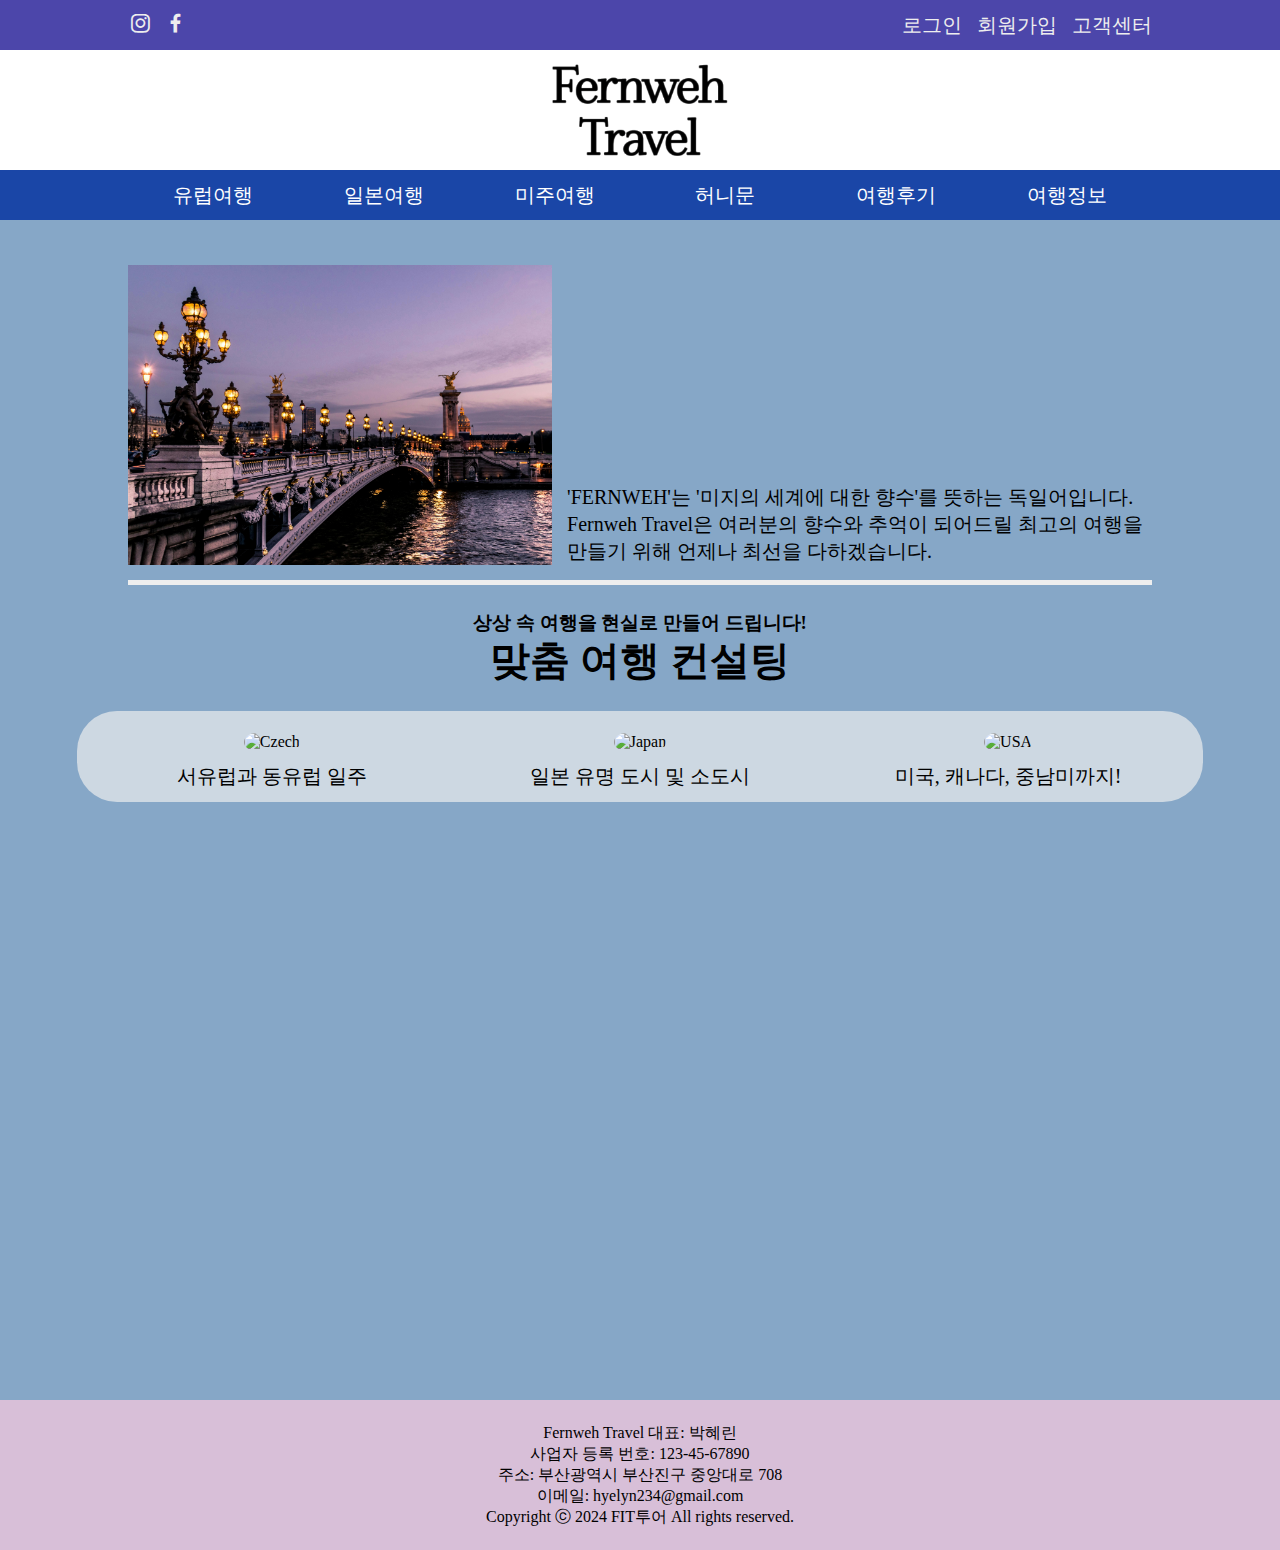
==== index.html @ 5e9db860 "css적용,파일이름변경,로그인html" ====
<!DOCTYPE html>
<html lang="ko">
  <head>
    <meta charset="UTF-8" />
    <meta name="viewport" content="width=device-width, initial-scale=1.0" />
    <title>Travel Main Page</title>
    <link rel="stylesheet" href="style.css" />
    <link href="https://unpkg.com/boxicons@2.1.4/css/boxicons.min.css"
    rel="stylesheet"
  </head>
  <body>
    <div id="container">
      <header>
        <div class="sns">
          <a href="#"><i class="bx bxl-instagram"></i></a>
          <a href="#"><i class="bx bxl-facebook"></i></a>
        </div>
        <nav class="members">
          <a href="Login.html">로그인</a>
          <a href="#">회원가입</a>
          <a href="#">고객센터</a>
        </nav>
      </header>

      <div class="logo">
        <a href="index.html"
          ><img src="img/logo.png" alt="logo" class="logo_png"
        /></a>
      </div>

      <div class="menusection">
        <div class="menuBar">
          <ul class="menu">
            <li class="eu">
              <a href="#">유럽여행</a>
              <ul id="sub">
                <li><a href="#">호텔팩</a></li>
                <li><a href="#">에어텔</a></li>
              </ul>
            </li>
            <li class="jp">
              <a href="#">일본여행</a>
              <ul id="sub">
                <li><a href="#">호텔팩</a></li>
                <li><a href="#">에어텔</a></li>
              </ul>
            </li>
            <li class="am">
              <a href="#">미주여행</a>
              <ul id="sub">
                <li><a href="#">북미</a></li>
                <li><a href="#">중남미</a></li>
                <li><a href="#">하와이</a></li>
              </ul>
            </li>
            <li class="honeymoon">
              <a href="#">허니문</a>
            </li>
            <li class="review"><a href="#">여행후기</a></li>
            <li class="info">
              <a href="#">여행정보</a>
              <ul id="sub">
                <li><a href="#">호텔정보</a></li>
                <li><a href="#">관광정보</a></li>
                <li><a href="#">FAQ</a></li>
              </ul>
            </li>
          </ul>
        </div>
      </div>

      <section class="bonmoon">
        <div class="intro">
          <div class="bannerimg">
            <img src="img/europe.jpg" alt="europe" class="photo" />
          </div>
          <div class="introtext">
            <div class="introduction">
              <p>
                'FERNWEH'는 '미지의 세계에 대한 향수'를 뜻하는 독일어입니다.
              </p>
              <p>
                Fernweh Travel은 여러분의 향수와 추억이 되어드릴 최고의 여행을
                만들기 위해 언제나 최선을 다하겠습니다.
              </p>
            </div>
          </div>
        </div>

        <div class="content">
          <div class="FIT-title">
            <h3>상상 속 여행을 현실로 만들어 드립니다!</h3>
            <h1>맞춤 여행 컨설팅</h1>
          </div>
          <div class="countries">
            <table>
              <tr class="c-img">
                <td>
                  <img src="img/czech.jpg" alt="Czech" id="country_pic" />
                </td>
                <td>
                  <img src="img/kumamoto.jpg" alt="Japan" id="country_pic" />
                </td>
                <td>
                  <img src="img/newyork.jpg" alt="USA" id="country_pic" />
                </td>
              </tr>
              <tr class="c-name">
                <td>서유럽과 동유럽 일주</td>
                <td>일본 유명 도시 및 소도시</td>
                <td>미국, 캐나다, 중남미까지!</td>
              </tr>
            </table>
          </div>
        </div>
      </section>
    </div>
    <footer>
      <div class="info">
        <p>Fernweh Travel 대표: 박혜린</p>
        <p>사업자 등록 번호: 123-45-67890</p>
        <p>주소: 부산광역시 부산진구 중앙대로 708</p>
        <p>이메일: hyelyn234@gmail.com</p>
        <p>Copyright ⓒ 2024 FIT투어 All rights reserved.</p>
      </div>
    </footer>
  </body>
</html>
---- style.css ----
@font-face {
  font-family: "GangwonEdu_OTFBoldA";
  src: url("https://cdn.jsdelivr.net/gh/projectnoonnu/noonfonts_2201-2@1.0/GangwonEdu_OTFBoldA.woff")
    format("woff");
}

* {
  margin: 0;
  padding: 0;
  box-sizing: border-box;
  font-family: "GangwonEdu_OTFBoldA", serif;
}

a {
  text-decoration: none;
}

body {
  background: rgb(134, 167, 199);
  height: 100%;
}

#container {
  position: relative;
  width: 100%;
  height: auto;
  min-height: 100%;
  padding-bottom: 150px;
  margin: 0 auto;
  display: flex;
  flex: initial;
  flex-wrap: nowrap;
}

header {
  position: relative;
  width: 100%;
  height: 50px;
  display: flex;
  justify-content: space-between;
  align-items: center;
  white-space: nowrap;
  background: rgb(76, 70, 170);
  font-size: 20px;
}

header a {
  color: #eee;
}

header a:hover {
  font-weight: 600;
}

.sns {
  position: relative;
  display: flex;
  height: 100%;
  align-items: center;
  font-size: 25px;
  margin: auto 10%;
}

.sns a {
  margin-right: 10px;
}

.members {
  margin-right: 10%;
}

.members a {
  margin-left: 10px;
}

.logo {
  height: 120px;
  width: 100%;
  position: absolute;
  top: 50px;
  display: flex;
  justify-content: center;
  background: #fff;
  padding: 10px;
}

.logo_png {
  height: 100%;
}

.menusection {
  background: rgb(26, 70, 167);
  position: absolute;
  top: 170px;
  width: 100%;
  height: 50px;
}

.menusection * {
  z-index: 1200;
}

.menuBar {
  position: absolute;
  position: sticky;
  width: 80%;
  margin: auto 10%;
  height: 50px;
  white-space: nowrap;
  display: flex;
  align-items: center;
  font-size: 20px;
}

.menuBar li {
  list-style: none;
  width: 100%;
}

.menuBar a {
  text-decoration: none;
  color: #fff;
  display: block;
}

.menu {
  width: 100%;
  display: flex;
}

ul.menu > li {
  display: inline-block;
  text-align: center;
  position: relative;
  width: 100%;
  height: 100%;
  line-height: 50px;
}

ul.menu > li #sub {
  display: none;
  position: absolute;
  background: #ace;
  width: 100%;
  z-index: 100;
}

ul.menu > li #sub > li {
  height: 50px;
  line-height: 50px;
  display: flex;
  justify-content: center;
  align-items: center;
}

ul.menu > li:hover {
  background: #bac;
}

ul.menu > li:hover #sub {
  display: block;
}

ul.menu > li #sub > li:hover {
  background: rgb(149, 136, 204);
}

li a {
  display: block;
}

.bonmoon {
  position: absolute;
  top: 250px;
  display: flex;
  justify-content: center;
  margin: 15px 10%;
  width: 80%;
}

.intro {
  width: 100%;
  display: flex;
  position: relative;
  border-bottom: 5px solid #eee;
  padding-bottom: 15px;
}
.bannerimg {
  height: 300px;
  display: flex;
  margin-right: 15px;
}
.introtext {
  display: flex;
  align-items: flex-end;
  font-size: 20px;
}

.content {
  position: absolute;
  top: 320px;
  width: 100%;
  margin: 25px 0;
  text-align: center;
  justify-content: center;
}

.FIT-title > h1 {
  line-height: 50px;
  font-size: 40px;
}

.countries {
  display: flex;
  justify-content: center;
  width: 80%;
  margin: 0 10%;
}
table {
  position: absolute;
  margin: 25px;
  width: 110%;
  border: none;
  border-radius: 40px;
  background-color: rgb(205, 216, 226);
  padding: 10px;
}
td {
  width: 33%;
}

td > img {
  height: 100%;
  width: 100%;
}

#country_pic {
  border: none;
  border-radius: 50px;
  padding: 10px 7px;
}

.c-img > td > img:hover {
  transform: scale(1.05);
}

.c-name {
  font-size: 20px;
  word-break: keep-all;
  width: 100%;
}

footer {
  text-align: center;
  height: 150px;
  position: relative;
  transform: translateY(800%);
  background-color: thistle;
  display: flex;
  align-items: center;
  justify-content: center;
}
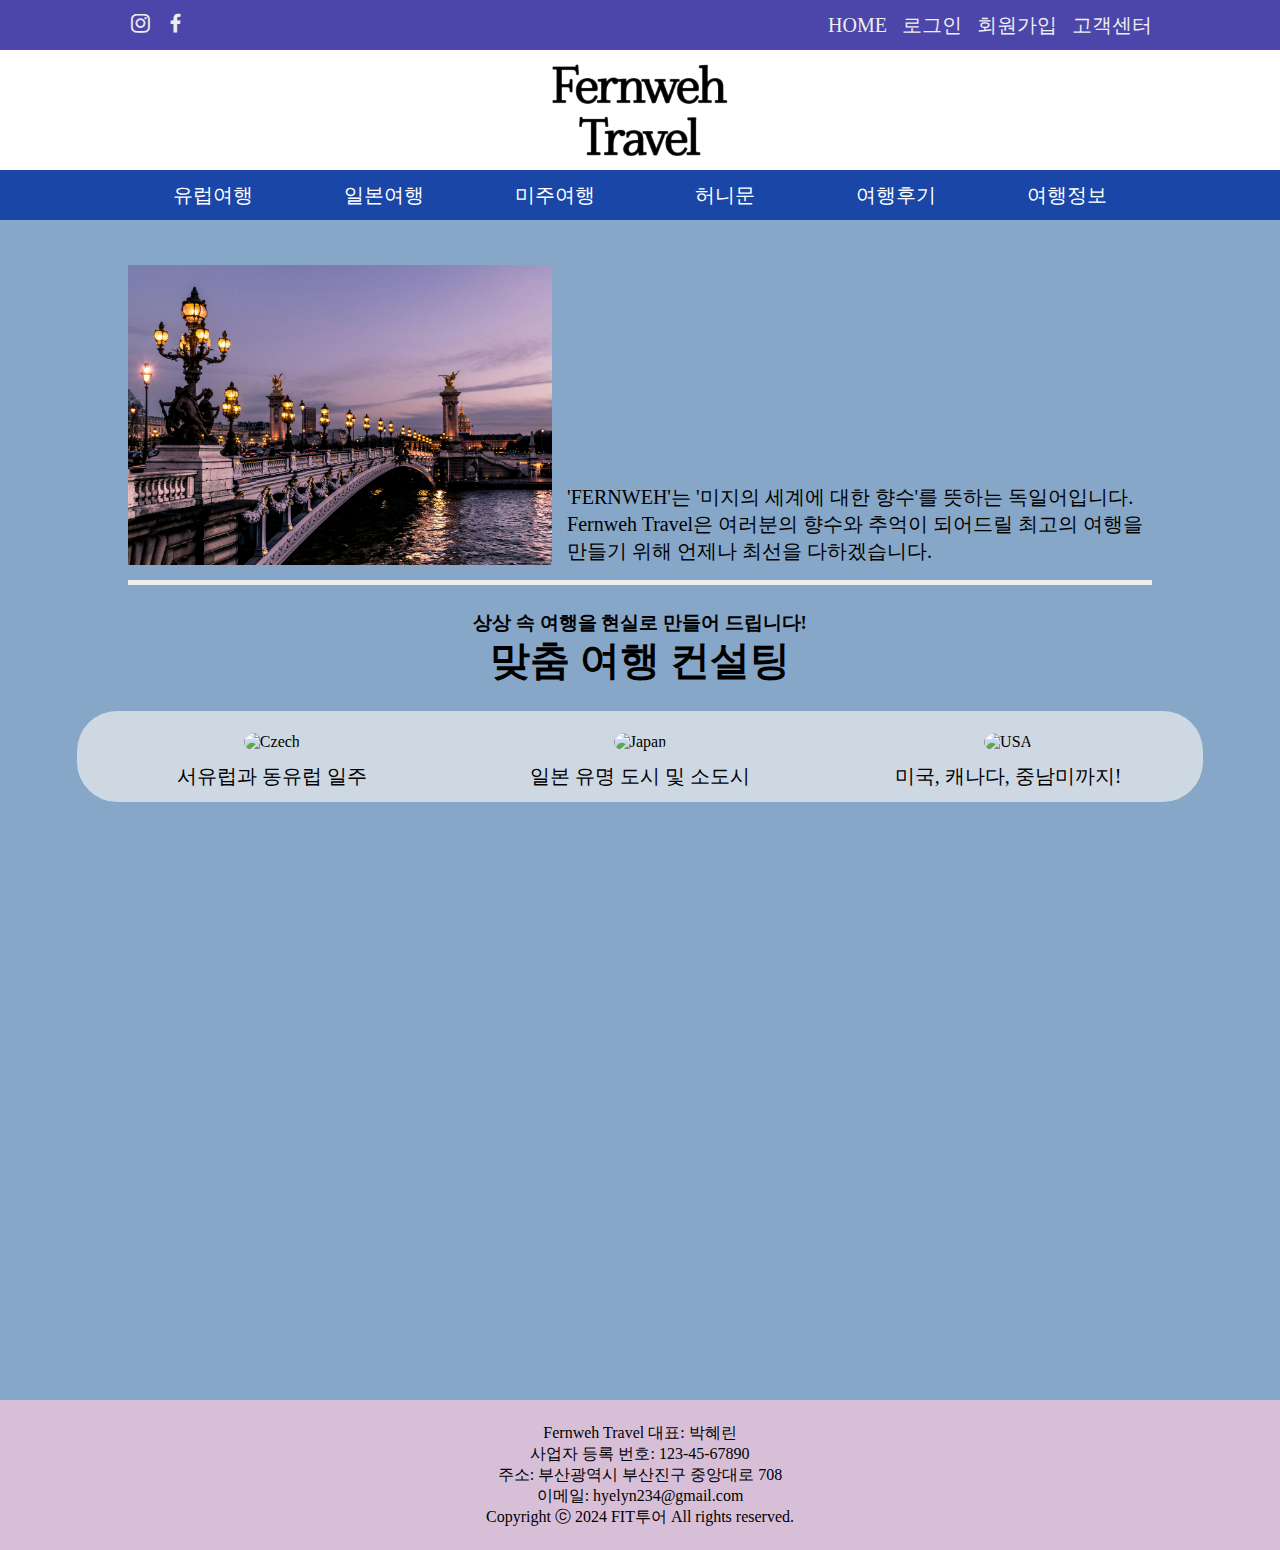
==== commit 3b1aadba: "상단바 홈버튼 추가" ====
--- a/index.html
+++ b/index.html
@@ -16,6 +16,7 @@
           <a href="#"><i class="bx bxl-facebook"></i></a>
         </div>
         <nav class="members">
+          <a href="index.html">HOME</a>
           <a href="Login.html">로그인</a>
           <a href="#">회원가입</a>
           <a href="#">고객센터</a>
